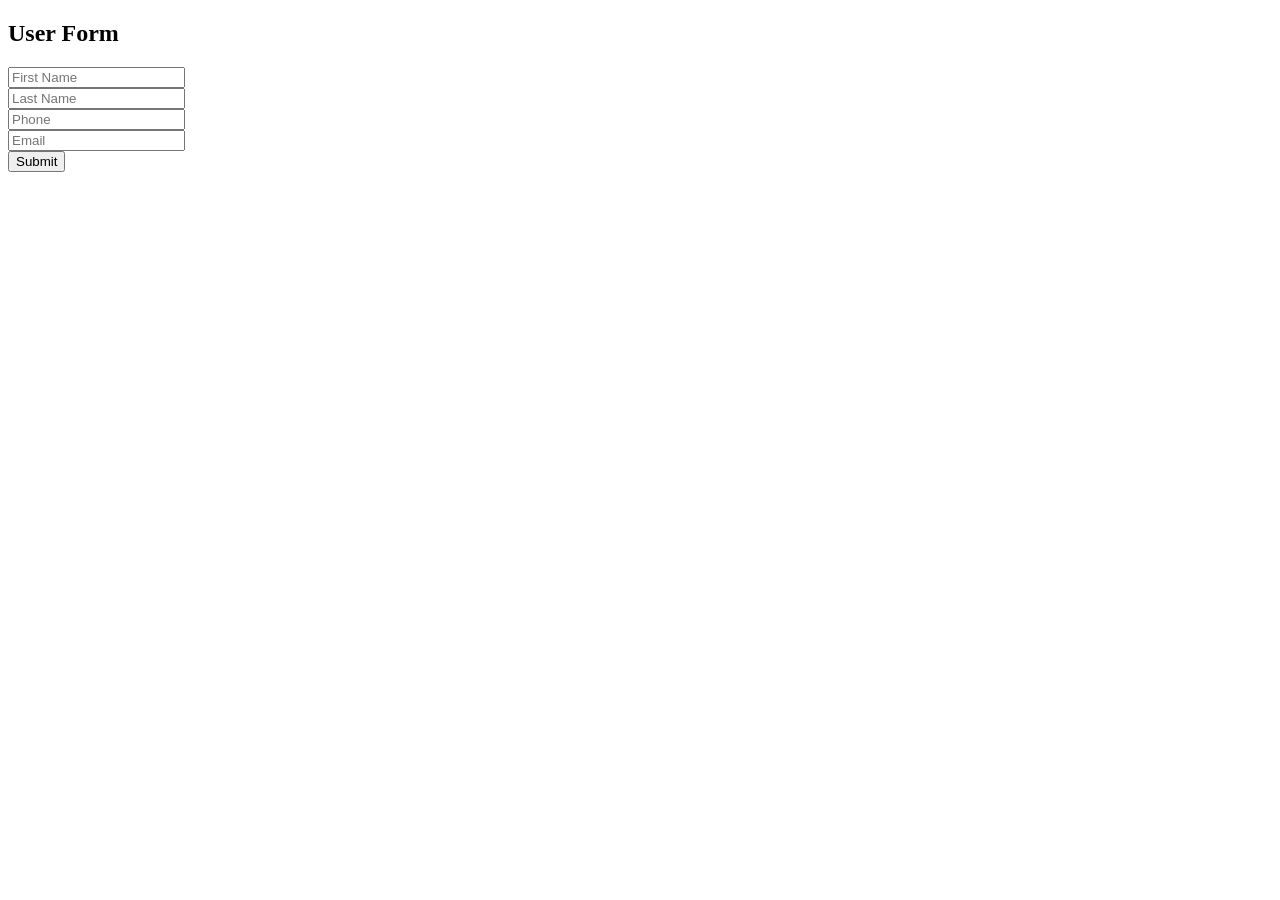
==== web/static/index.html @ c63d43fd "initial commit Signed-off-by: SidneyHsuYC <sidney40286@gmail.com>" ====
<!DOCTYPE html>
<html>
<head>
  <link rel="icon" type="image/png" href="/favicon.ico?v=1">
  <title>User Form</title>
</head>
<body>
  <h2>User Form</h2>

  <form id="userForm">
    <input name="first_name" placeholder="First Name" required /><br />
    <input name="last_name" placeholder="Last Name" required /><br />
    <input name="phone" placeholder="Phone" required /><br />
    <input name="email" placeholder="Email" required /><br />
    <button type="submit">Submit</button>
  </form>

  <script>
    document.getElementById("userForm").addEventListener("submit", async (e) => {
      e.preventDefault();

      const form = e.target;

      const data = {
        first_name: form.first_name.value,
        last_name: form.last_name.value,
        phone: form.phone.value,
        email: form.email.value,
      };

      const res = await fetch("http://localhost:8090/api/users", {
        method: "POST",
        headers: {
          "Content-Type": "application/json",
        },
        body: JSON.stringify(data),
      });

      const result = await res.json();
      console.log(result);
      alert("User created with ID " + result.id);
    });
  </script>
</body>
</html>
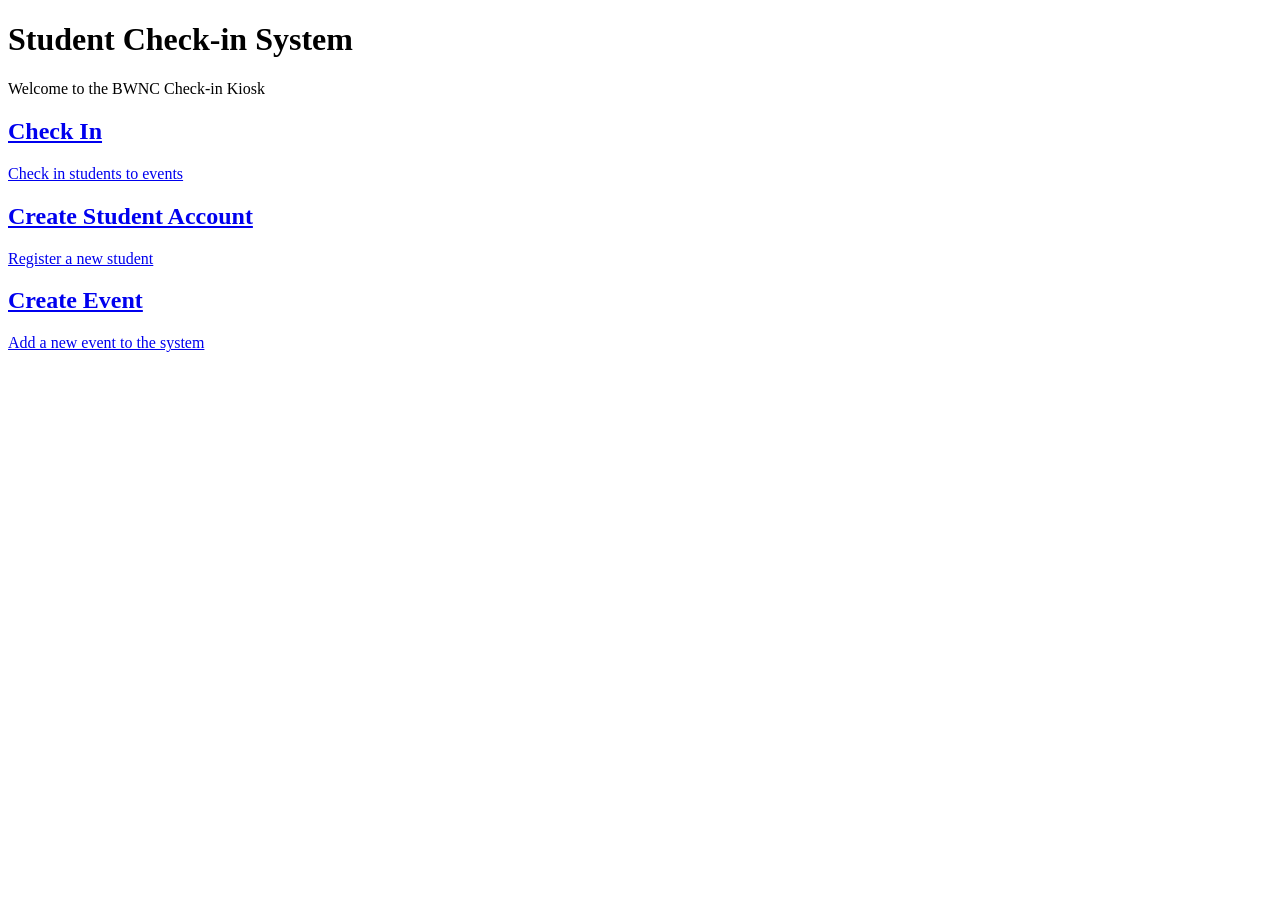
==== commit cc18fec0: "complicate setup Signed-off-by: SidneyHsuYC <sidney40286@gmail.com>" ====
--- a/web/static/index.html
+++ b/web/static/index.html
@@ -1,45 +1,35 @@
 <!DOCTYPE html>
-<html>
+<html lang="en">
 <head>
+  <meta charset="UTF-8">
+  <meta name="viewport" content="width=device-width, initial-scale=1.0">
   <link rel="icon" type="image/png" href="/favicon.ico?v=1">
-  <title>User Form</title>
+  <link rel="stylesheet" href="/css/styles.css">
+  <title>Student Check-in System</title>
 </head>
 <body>
-  <h2>User Form</h2>
+  <div class="container">
+    <header>
+      <h1>Student Check-in System</h1>
+      <p class="subtitle">Welcome to the BWNC Check-in Kiosk</p>
+    </header>
 
-  <form id="userForm">
-    <input name="first_name" placeholder="First Name" required /><br />
-    <input name="last_name" placeholder="Last Name" required /><br />
-    <input name="phone" placeholder="Phone" required /><br />
-    <input name="email" placeholder="Email" required /><br />
-    <button type="submit">Submit</button>
-  </form>
+    <main class="home-grid">
+      <a href="/pages/checkin.html" class="card card-primary">
+        <h2>Check In</h2>
+        <p>Check in students to events</p>
+      </a>
 
-  <script>
-    document.getElementById("userForm").addEventListener("submit", async (e) => {
-      e.preventDefault();
+      <a href="/pages/create-student.html" class="card">
+        <h2>Create Student Account</h2>
+        <p>Register a new student</p>
+      </a>
 
-      const form = e.target;
-
-      const data = {
-        first_name: form.first_name.value,
-        last_name: form.last_name.value,
-        phone: form.phone.value,
-        email: form.email.value,
-      };
-
-      const res = await fetch("http://localhost:8090/api/users", {
-        method: "POST",
-        headers: {
-          "Content-Type": "application/json",
-        },
-        body: JSON.stringify(data),
-      });
-
-      const result = await res.json();
-      console.log(result);
-      alert("User created with ID " + result.id);
-    });
-  </script>
+      <a href="/pages/create-event.html" class="card">
+        <h2>Create Event</h2>
+        <p>Add a new event to the system</p>
+      </a>
+    </main>
+  </div>
 </body>
 </html>
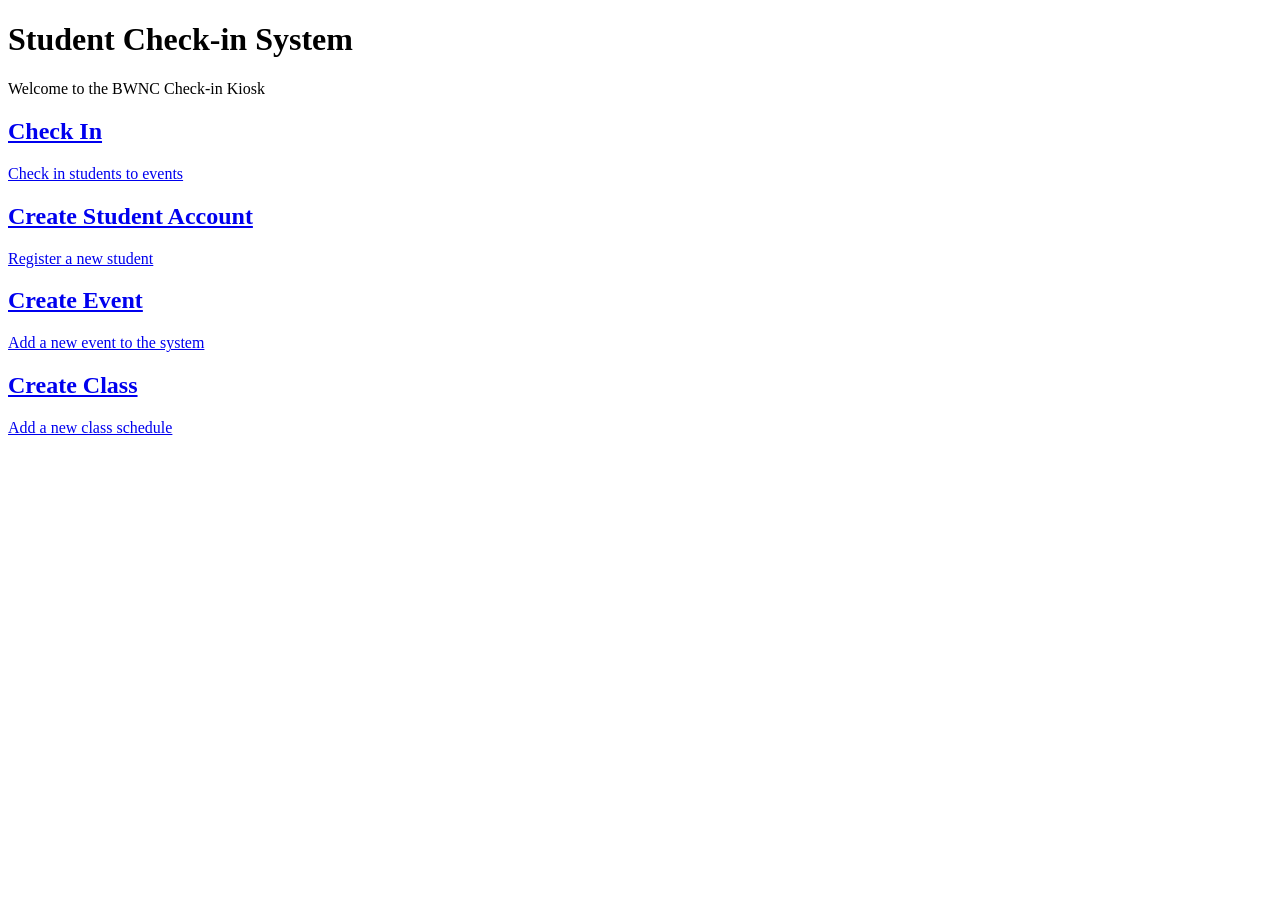
==== commit 91eaa2dc: "initial commit Signed-off-by: SidneyHsuYC <sidney40286@gmail.com>" ====
--- a/web/static/index.html
+++ b/web/static/index.html
@@ -29,6 +29,11 @@
         <h2>Create Event</h2>
         <p>Add a new event to the system</p>
       </a>
+
+      <a href="/pages/create-class.html" class="card">
+        <h2>Create Class</h2>
+        <p>Add a new class schedule</p>
+      </a>
     </main>
   </div>
 </body>
